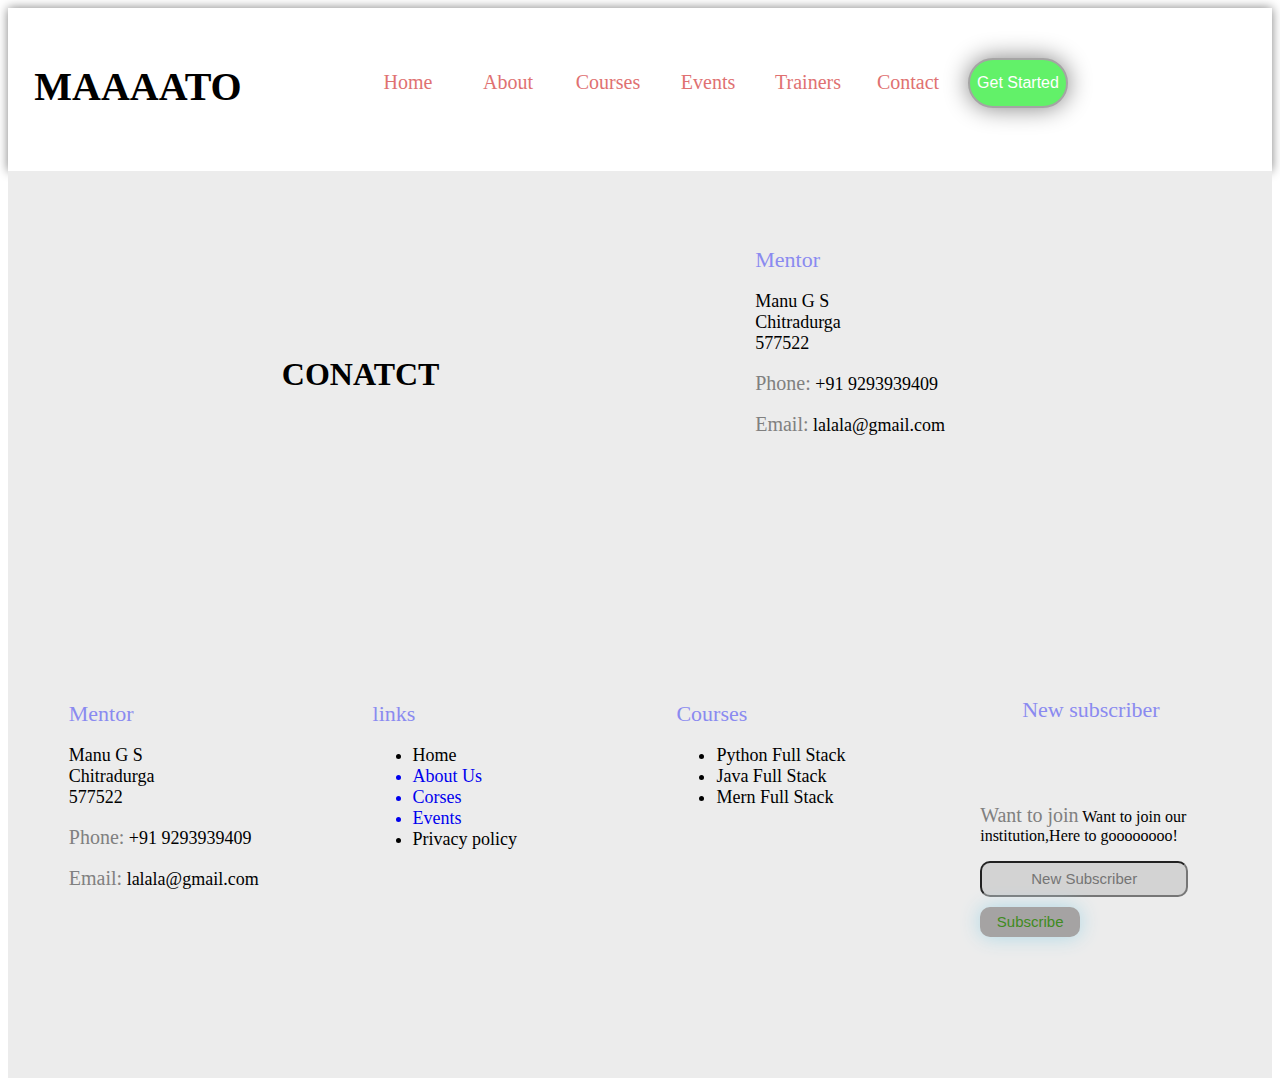
==== contact.html @ 0a64e447 "first commit" ====
<!DOCTYPE html>
<html lang="en">
<head>
    <meta charset="UTF-8">
    <meta http-equiv="X-UA-Compatible" content="IE=edge">
    <meta name="viewport" content="width=device-width, initial-scale=1.0">
    <title>MAAANTO</title>
    <link rel="stylesheet" href="maato.css">
</head>
<body>
    <div id="nav11">
        <div class="navhe">
            <h1 id="h11">MAAAATO</h1>
            <ul class="navb">
                <a href="index.html" style="text-decoration: none;">
                    <li id="nave">Home</li>
                </a>
                <a href="about.html" style="text-decoration: none;">
                    <li id="nave">About</li>
                </a>
                <a href="course.html" style="text-decoration: none;">
                    <li id="nave">Courses</li>
                </a>
                <a href="Events.html" style="text-decoration: none;">
                    <li id="nave">Events</li>
                </a>
                <a href="profe.html" style="text-decoration: none;">
                    <li id="nave">Trainers</li>
                </a>


                <a href="contact.html" style="text-decoration: none;">
                    <li id="nave">Contact</li>
                </a>
                <a href="about.html" style="text-decoration: none;"><button id="navbt">Get Started</button></a>
            </ul>
        </div>
    </div>
 
    <div id="info">
        <h1>CONATCT </h1>
        <div id="inf">Mentor
            <p id="man">Manu G S <br>Chitradurga <br>577522</p>
            <p id="man"><span id="cii">Phone:</span> +91 9293939409</p>
            <p id="man"><span id="cii">Email:</span> lalala@gmail.com</p>
        </div>
        <div id="info">
            <div id="inf">Mentor
                <p id="man">Manu G S <br>Chitradurga <br>577522</p>
                <p id="man"><span id="cii">Phone:</span> +91 9293939409</p>
                <p id="man"><span id="cii">Email:</span> lalala@gmail.com</p>
            </div>
            <div id="inf">links
                <ul id="man">
                    <a href="index.html" style="text-decoration: none;"></a>
                    <li>Home</li>
                    <a href="about.html" style="text-decoration: none;">
                        <li>About Us</li>
                    </a>
    
                    <a href="course.html" style="text-decoration: none;">
                        <li>Corses</li>
                    </a>
                    <a href="Events.html" style="text-decoration: none;"><li>Events</li></a>
                    <li>Privacy policy</li>
                </ul>
            </div>   
            <div id="inf">Courses
                <ul id="man">
                    <li>
                        Python Full Stack </li>
                    <li>Java Full Stack</li>
                    <li>Mern Full Stack</li>
                </ul>
            </div>
            <div id="infff">
                <p id="infj"> New subscriber
                <p><span id="cii">Want to join</span> Want to join our institution,Here to goooooooo!</p>
                <div><input type="text" name="Subscriber" id="Subscriber" placeholder="New Subscriber"> <a href="profe.html"
                        style="text-decoration: none;"><button id="sut">Subscribe</button></a></div>
                </p>
            </div>
    
        </div>
</body>
</html>
---- maato.css ----
.navhe{
    
    box-shadow:0px 0px 10px gray;
    display: flex;
    flex-wrap: wrap;
}

#h11{
    height: 0px;
    width: 260px;
    text-align: center;
    font-size: 40px;
    margin-top:55px;
}
.navb{

    margin: 50px 50px 50px 50px;
    display: flex;
    flex-wrap: wrap;
}

#nave{
    margin-top: 10px;
    height: 50px;
    width: 100px;
    text-align: center;
    font-size: 20px;
    padding-top: 3px;
    color:rgb(224, 113, 113);
    margin-left: 0px;
    list-style: none;
    transition: 2s ease-in-out;
}
#nave:hover{
    color: rgb(95, 168, 170);
    padding-top: 3px;
}

#navbt{
    height: 50px;
    width: 100px;
    border-radius: 25px;
    border: 2px solid rgb(165, 164, 164);
    margin-left: 10px;
    color: white;
    font-size: 16px;
    background-color: rgb(98, 241, 105);
    transition: 1s ease-in-out;
    box-shadow:0px 0px 25px gray;
}
#navbt:hover{
    color: rgb(98, 241, 105);
    background-color: white;
}                 

#bpp{
    background-image: url("./nature7.jpg");
    background-repeat: no-repeat ;
    background-size: cover;
    border:2px solid rgb(240, 225, 212);
    
    

}
#bppe{
    height: 400px;
    width: 1100px;
    margin: 125px 0px 0px 125px;
}
#bp{
   width: 400px; 
 
font-size: 40px;
font-family: -apple-system, BlinkMacSystemFont, 'Segoe UI', Roboto, Oxygen, Ubuntu, Cantarell, 'Open Sans', 'Helvetica Neue', sans-serif;
}
#bp1{ 

 font-size: 20px;
margin-top:70px;
font-family: 'Courier New', Courier, monospace;
font-style: oblique;
}

  #imp{
    height: 800px;
    width: 1320;
    display: flex;
    flex-wrap: wrap;
    border: 1px lightseagreen;
    box-shadow: 0px 0px 35px rgb(201, 209, 204);
} 
#ele{
    padding:40px;
    display: flex;
    flex-wrap: wrap;
    justify-content: space-evenly;
}
 #impp{
     margin-left:55px;
     padding: 30px;
width: 450px;
height: 600px;
border: rgb0px,0px,25px;
box-shadow:0px 0px 25px rgb(160, 197, 195);
display: flex;
flex-wrap: wrap;


}
#impi{
    margin-left: 70px;   
    box-shadow:0px 0px 25px lightseagreen;
width: 450px;
height: 600px;
padding: 30px;
box-shadow:0px 0px 25px rgb(160, 197, 195);
}
#imppp1{
    height: 230px;
    width: 140px;
    margin-left: 30px;
    padding: 18px;
    border: 1px solid rgb(172, 172, 171);
    box-shadow: 0px 0px 25px rgb(173, 173, 172);
}
#imppp2{
    height: 230px;
    width: 140px;
    margin-left: 30px;
    padding: 18px;
    border: 1px solid rgb(184, 184, 182);
    box-shadow: 0px 0px 25px rgb(168, 168, 167);
}
h5{
    text-decoration: rgb(22, 196, 22) underline;
    transition: 1s ease-in-out;
    font-size: 15px;
}
h5:hover{
    color: rgb(233, 79, 79);
    text-decoration: rgb(22, 196, 22) underline;
    font-size: 15px;
} 

#stu{
border: 2px solid yellowgreen;
border: 1px solid  rgb(236, 234, 234);
box-shadow: 0px 0px 50px rgb(236, 234, 234);
background-color: rgb(236, 234, 234);
display: flex;
flex-wrap: wrap;
}
#stu1{
    margin: 80px 50px 20px 110px;
    color: rgb(60, 153, 60);
    height: 100px;
    width: 150px;
    padding: 0px;
    text-align: center;
}
  
#me1{

height: 504px;
width: 1320px;
display: flex;
flex-wrap: wrap;
}

#me2{
border:2px solid rgb(212, 208, 208);
color: rgb(179, 178, 178);
text-align: center;
margin:25px 20px 20px  80px;
padding: 30px;
height: 250px;
width: 150px;
border-radius: 10px;
transition: 1s ease-in-out;
}
#me21{

    background-color: rgb(42, 141, 42);

text-align: center;
margin-left:50px;
padding: 30px;
height: 300px;
width: 200px;
border-radius: 10px;
transition: 1s ease-in-out;
}#me2:hover{
    color: rgb(80, 79, 79);
    border: 2px solid grey;
}

#me21:hover{
    background-color: rgb(116, 231, 116);
    color: rgb(80, 79, 79);
} 
#bl
{

    display: flex;
    flex-wrap: wrap;
    
}
#bl1{
    margin: 26px 96px 17px 96px;
    height: 45px;
    width: 250px; 
    font-size: 25px;
    text-align: center;
    padding-top: 20px;
    border:1px solid rgb(217, 215, 218);
    box-shadow: 0px 0px 3px rgb(217, 215, 218) ;
}
#bl1:hover{
    border: 1px solid rgb(50, 122, 68);
    color: rgb(50, 122, 68);
}

 #cr1{

margin:10px 75px -12px 10px;
font-size: 15px;
color: lightslategray;
font-family: sans-serif;

 }
 
 #crh{

color: darkcyan;
margin: -15px 0px 0px 0px;
font-size: 35px;
font-family: 'Trebuchet MS', 'Lucida Sans Unicode', 'Lucida Grande', 'Lucida Sans', Arial, sans-serif;
 }
#cont{
    display: flex;
    flex-wrap: wrap;
}

#con{

display: flex;
flex-wrap: wrap;
margin-top: 40px;

}
#con1{
border: 1px solid lightsteelblue;
height: 530px;
width: 300px;
margin:50px 66px 50px 72px;
box-shadow: 0px 0px 15px gray;
}
#cni{
    height: 250px;
    width: 300px;
}
#cona{
    height: 40px;
    width: 70px;
    border: 2px solid rgb(250, 250, 252);
    margin:8px 10px 0px 10px;
    background-color: rgb(81, 224, 81);
    color: white;
    padding: 5px;
    border-radius: 10px;
}
#ohm{
    text-align: center;

}

#lhl{
    height: 250px;
    width: 300px;
}
#lec1{
    text-align: center;
    font-style: oblique;
    color: rgb(109, 141, 184);
} 

#info{
height: 500px;
width: 100%;
display: flex;
flex-wrap: wrap;
justify-content: space-evenly;
align-items: center;
background-color: rgb(236, 236, 236);
}
#inf{
    height: 250px;
    width: 200px;
    font-size: 22px;
    text-align: left;
    color:rgb(138, 138, 240) ;
margin:46px 13px 51px 12px;
padding: 30px;
}
#cii{
    color: gray;
    font-size: 20px;
    text-align: center;
}
#infff{

 height: 200px;
    width: 230px;

margin:46px 13px 51px 12px;
padding: 30px;} 
#man{
    color: black;
    font-size: 18px;
}
#Subscriber{
    font-size: 15px;
    height: 30px;
    width: 200px;
    background-color: lightgrey;

    border-radius: 10px;
    text-align: center;

}
#sut{margin-top: 10px;
    font-size: 15px;
    height: 30px;
    width: 100px;
    color: rgb(63, 139, 33);
    border: none;

    background-color: rgb(165, 163, 163);
    border-radius: 10px;
    box-shadow: 0px 0px 20px lightblue; 
}
#sut:hover{
    color: white;
    border: none;
    background-color: lime;
    
}
#infj{
    font-size: 22px;
    text-align: left;
    color:rgb(138, 138, 240) ;
margin:-59px 13px 51px 12px;
padding: 30px;
}
#emd{
    color: gray;
    margin: 36px 199px 19px 155px;
    text-align: center;
    padding: 10px;
    border-radius: 5px;
    border: 1px solid gray;
    box-shadow:0px 0px 5px gray;
}
#pass{
    color: gray;
    margin: 5px 199px 19px 155px;
    text-align: center;
    padding: 10px;
    border-radius: 5px;
    border: 1px solid gray;
    box-shadow:0px 0px 5px gray;

}
#formdiv{
    width: 560px;
    margin:100px 34px 62px 396px;
    border: 1px solid gray;
    border-radius: 30px;
    padding :30px;
    box-shadow: 0px 0px 15px gray;
    text-align: center;
    
}
#log{
    text-align: center;
    margin: 5px 164px 21px 164px;
    padding:8px;
    height: 40px;
    width: 170px;
    border-radius: 10px;
    background-color: rgb(129, 129, 209);
    border:1px solid rgb(83, 83, 83);
    box-shadow: 0px 0px 15px gray;
    transition: 1s ease-in-out;
}
#log:hover{
    background-color: blue;
}

#fps{
    text-align: center;
    margin-top: -15px;
    font-size: 18px;
font-weight: 200;
}

#CNA{
    text-align: center;
    margin: 12px 186px 21px 161px;
    padding:8px;
    height: 40px;
    width: 170px;
    border-radius: 10px;
    background-color: rgb(121, 207, 129);
    border:1px solid rgb(83, 83, 83);
    box-shadow: 0px 0px 15px gray; 
}
#CNA:hover{
background-color: rgb(42, 167, 52);
}
#IdN{

    margin: 50px;
    padding: 30px;
    margin: 81px 379px 30px 373px;
    border: 1px solid gray;
    border-radius: 15px;
    box-shadow:0px 0px 15px gray;

    
}
#FS{
   display: flex; 
   flex-wrap: wrap;
}
#FirName{
    color: gray;
    margin: 5px 199px 19px 155px;
    text-align: center;
    padding: 10px;
    border-radius: 5px;
    background-color: rgb(233, 232, 232);
    border: 1px solid gray;
    box-shadow:0px 0px 5px gray;
}
#SecName{
    color: gray;
    margin: 5px 199px 19px 155px;
    text-align: center;
    padding: 10px;
    background-color: rgb(233, 232, 232);
    border-radius: 5px;
    border: 1px solid gray;
    box-shadow:0px 0px 5px gray;
  
}  #Number{
    color: gray;
    margin: 5px 199px 19px 155px;
    text-align: center;
    padding: 10px;
    background-color: rgb(233, 232, 232);
    border-radius: 5px;
    border: 1px solid gray;
    box-shadow:0px 0px 5px gray;
}
#Email{
    color: gray;
    margin: 5px 199px 19px 155px;
    text-align: center;
    padding: 10px;
    background-color: rgb(233, 232, 232);
    border-radius: 5px;
    border: 1px solid gray;
    box-shadow:0px 0px 5px gray;
}
#Passwordss{
    color: gray;
    margin: 5px 199px 19px 155px;
    text-align: center;
    background-color: rgb(233, 232, 232);
    padding: 10px;
    border-radius: 5px;
    border: 1px solid gray;
    box-shadow:0px 0px 5px gray;  
}
#Event{
    background-color: rgb(207, 224, 230);
    margin: 40px;
    display: flex;
    flex-wrap: wrap;
    box-shadow:0px 0px 20px rgb(216, 224, 226);
}

#Eve{
    margin: 15px 74px 64px 51px;
    height: 300px;
    width: 480px;
    box-shadow: 0px 0px 10px gray;
    transition:2s ease-in-out;
}
#Eve:hover{
    margin: 15px 74px 64px 51px;
    height: 330px;
    width: 500px;
    box-shadow: 0px 0px 10px gray;
}
#Evep{
    height: 200px;
    width: 100px;
    text-align: center;
    border: 1px solid gray;
    margin: -167px 50px 0px 249px;
    background-color: rgb(192, 235, 129);
    border-radius: 15px;
}


/* @media(max_width>=600px){
    body
} */
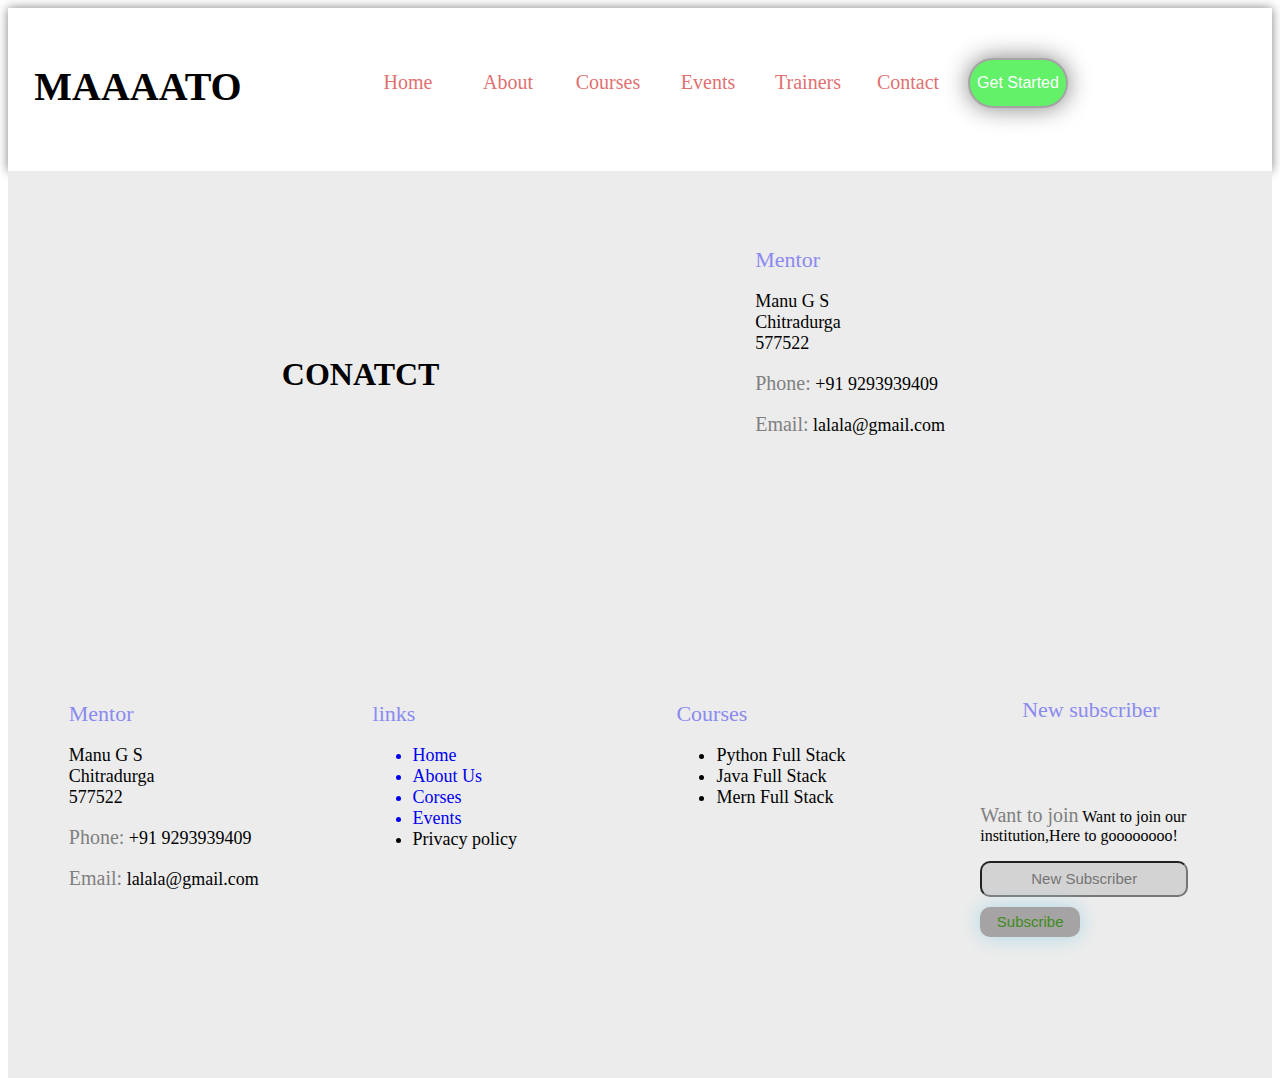
==== commit 1495101d: "NEW COMMIT" ====
--- a/contact.html
+++ b/contact.html
@@ -1,5 +1,6 @@
 <!DOCTYPE html>
 <html lang="en">
+
 <head>
     <meta charset="UTF-8">
     <meta http-equiv="X-UA-Compatible" content="IE=edge">
@@ -7,6 +8,7 @@
     <title>MAAANTO</title>
     <link rel="stylesheet" href="maato.css">
 </head>
+
 <body>
     <div id="nav11">
         <div class="navhe">
@@ -36,7 +38,7 @@
             </ul>
         </div>
     </div>
- 
+
     <div id="info">
         <h1>CONATCT </h1>
         <div id="inf">Mentor
@@ -52,19 +54,22 @@
             </div>
             <div id="inf">links
                 <ul id="man">
-                    <a href="index.html" style="text-decoration: none;"></a>
-                    <li>Home</li>
+                    <a href="index.html" style="text-decoration: none;">
+                        <li>Home</li>
+                    </a>
                     <a href="about.html" style="text-decoration: none;">
                         <li>About Us</li>
                     </a>
-    
+
                     <a href="course.html" style="text-decoration: none;">
                         <li>Corses</li>
                     </a>
-                    <a href="Events.html" style="text-decoration: none;"><li>Events</li></a>
+                    <a href="Events.html" style="text-decoration: none;">
+                        <li>Events</li>
+                    </a>
                     <li>Privacy policy</li>
                 </ul>
-            </div>   
+            </div>
             <div id="inf">Courses
                 <ul id="man">
                     <li>
@@ -76,11 +81,12 @@
             <div id="infff">
                 <p id="infj"> New subscriber
                 <p><span id="cii">Want to join</span> Want to join our institution,Here to goooooooo!</p>
-                <div><input type="text" name="Subscriber" id="Subscriber" placeholder="New Subscriber"> <a href="profe.html"
-                        style="text-decoration: none;"><button id="sut">Subscribe</button></a></div>
+                <div><input type="text" name="Subscriber" id="Subscriber" placeholder="New Subscriber"> <a
+                        href="profe.html" style="text-decoration: none;"><button id="sut">Subscribe</button></a></div>
                 </p>
             </div>
-    
+
         </div>
 </body>
+
 </html>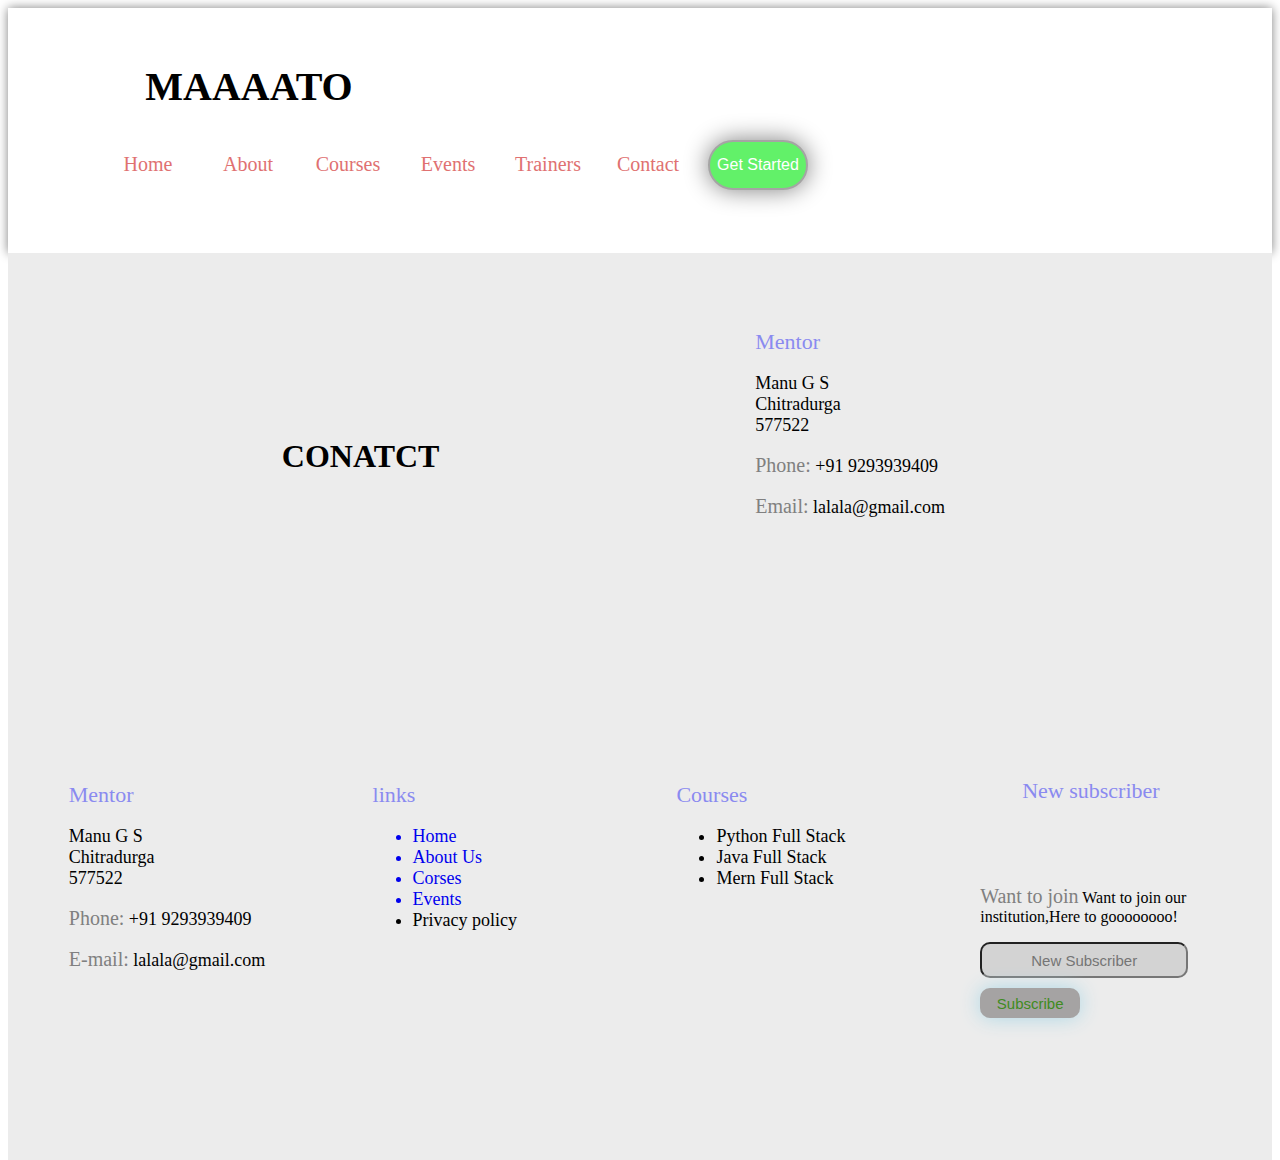
==== commit a1db2466: "JUST ONE MORE COMMIT" ====
--- a/contact.html
+++ b/contact.html
@@ -29,8 +29,6 @@
                 <a href="profe.html" style="text-decoration: none;">
                     <li id="nave">Trainers</li>
                 </a>
-
-
                 <a href="contact.html" style="text-decoration: none;">
                     <li id="nave">Contact</li>
                 </a>
@@ -48,9 +46,9 @@
         </div>
         <div id="info">
             <div id="inf">Mentor
-                <p id="man">Manu G S <br>Chitradurga <br>577522</p>
+                <p id="man">Manu G S <br>Chitradurga <br>577522 </p>
                 <p id="man"><span id="cii">Phone:</span> +91 9293939409</p>
-                <p id="man"><span id="cii">Email:</span> lalala@gmail.com</p>
+                <p id="man"><span id="cii">E-mail:</span> lalala@gmail.com</p>
             </div>
             <div id="inf">links
                 <ul id="man">
@@ -60,7 +58,6 @@
                     <a href="about.html" style="text-decoration: none;">
                         <li>About Us</li>
                     </a>
-
                     <a href="course.html" style="text-decoration: none;">
                         <li>Corses</li>
                     </a>
@@ -72,8 +69,7 @@
             </div>
             <div id="inf">Courses
                 <ul id="man">
-                    <li>
-                        Python Full Stack </li>
+                    <li>Python Full Stack </li>
                     <li>Java Full Stack</li>
                     <li>Mern Full Stack</li>
                 </ul>
@@ -85,8 +81,6 @@
                         href="profe.html" style="text-decoration: none;"><button id="sut">Subscribe</button></a></div>
                 </p>
             </div>
-
         </div>
 </body>
-
 </html>--- a/maato.css
+++ b/maato.css
@@ -8,7 +8,7 @@
 
 #h11{
     height: 0px;
-    width: 260px;
+    width: 482px;
     text-align: center;
     font-size: 40px;
     margin-top:55px;
@@ -162,7 +162,7 @@
   
 #me1{
 
-height: 504px;
+height: 430px;
 width: 1320px;
 display: flex;
 flex-wrap: wrap;
@@ -214,11 +214,12 @@
     text-align: center;
     padding-top: 20px;
     border:1px solid rgb(217, 215, 218);
-    box-shadow: 0px 0px 3px rgb(217, 215, 218) ;
+    box-shadow: 0px 0px 15px rgb(217, 215, 218) ;
+    transition: 1s ease-in-out;
 }
 #bl1:hover{
-    border: 1px solid rgb(50, 122, 68);
-    color: rgb(50, 122, 68);
+    border: 1px solid rgb(69, 161, 92);
+    color: rgb(55, 145, 77);
 }
 
  #cr1{
@@ -255,7 +256,9 @@
 width: 300px;
 margin:50px 66px 50px 72px;
 box-shadow: 0px 0px 15px gray;
-}
+transition: 2s ease-in-out;
+}
+
 #cni{
     height: 250px;
     width: 300px;
@@ -373,8 +376,10 @@
 
 }
 #formdiv{
+    
     width: 560px;
     margin:100px 34px 62px 396px;
+    background-color: azure;
     border: 1px solid gray;
     border-radius: 30px;
     padding :30px;
@@ -384,7 +389,7 @@
 }
 #log{
     text-align: center;
-    margin: 5px 164px 21px 164px;
+    margin: 10px 207px 28px 164px;
     padding:8px;
     height: 40px;
     width: 170px;
@@ -407,7 +412,7 @@
 
 #CNA{
     text-align: center;
-    margin: 12px 186px 21px 161px;
+    margin: 12px 195px 21px 161px;
     padding:8px;
     height: 40px;
     width: 170px;
@@ -514,7 +519,22 @@
     background-color: rgb(192, 235, 129);
     border-radius: 15px;
 }
-
+#navbt1{
+    height: 50px;
+    width: 100px;
+    border-radius: 25px;
+    border: 2px solid rgb(165, 164, 164);
+    margin-left: 200px;
+    color: white;
+    font-size: 16px;
+    background-color: rgb(45, 129, 49);
+    transition: 1s ease-in-out;
+    box-shadow:0px 0px 15px gray;
+}
+#navbt1:hover{
+    color: rgb(55, 131, 59);
+    background-color: rgb(224, 166, 166);
+}
 
 /* @media(max_width>=600px){
     body
